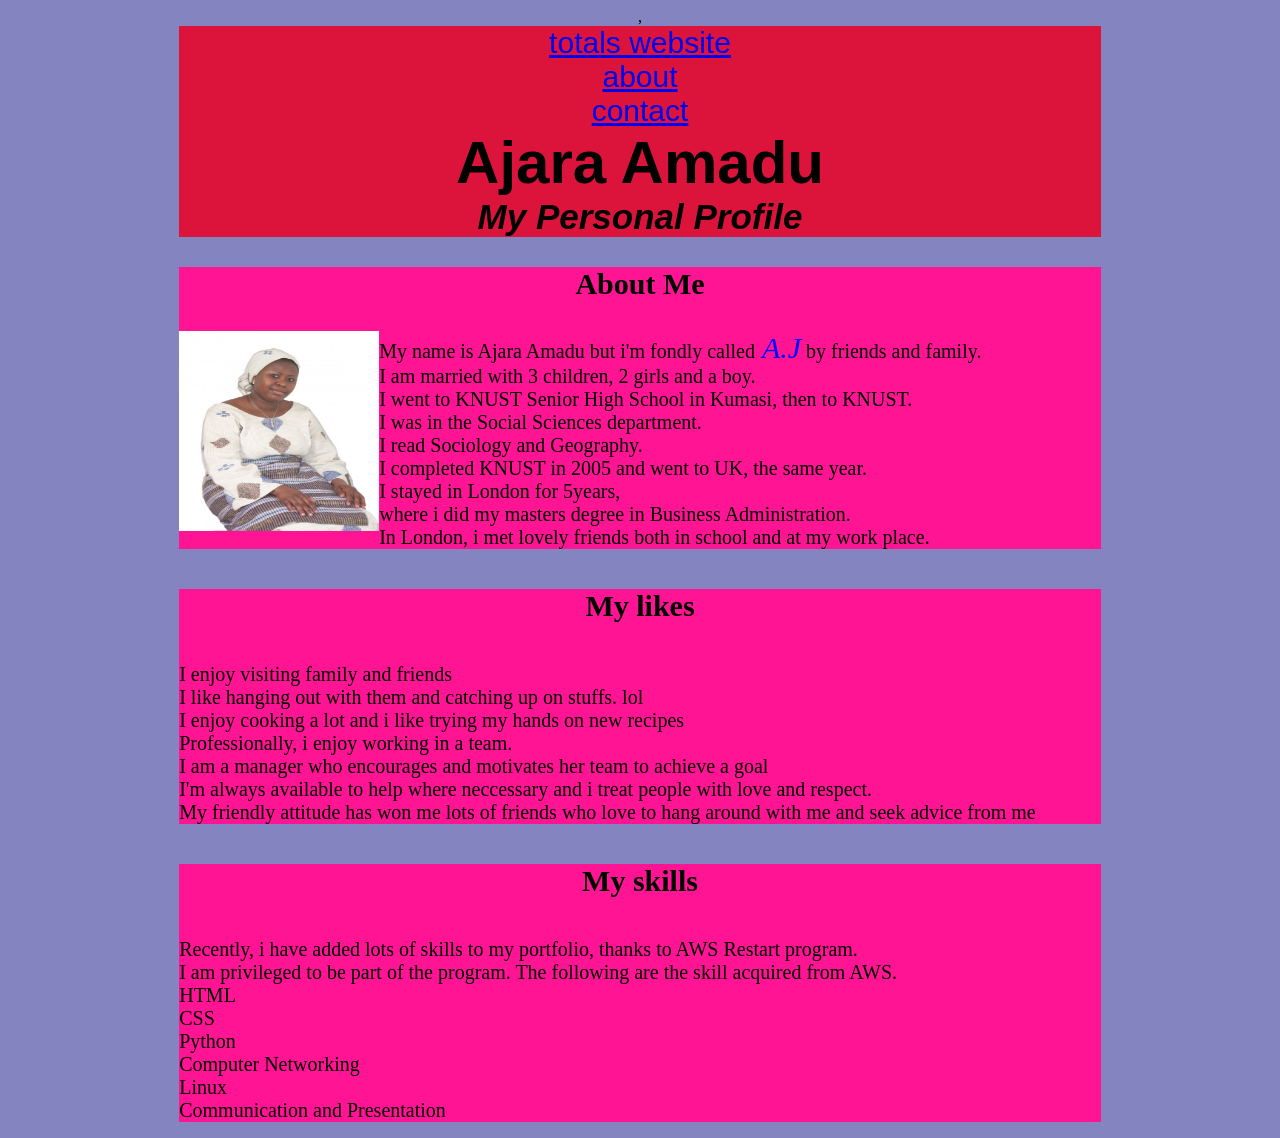
==== profile.html @ 7117e6a2 "second webpage to be hosted" ====
<!DOCTYPE html>
<!-- saved from url=(0073)file:///C:/Users/LENOVO/Desktop/myFirstProfilePage/myPersonalProfile.html -->
<html lang="en"><head><meta http-equiv="Content-Type" content="text/html; charset=UTF-8">
    
    <meta name="viewport" content="width=device-width, initial-scale=1.0">
    <title>My Profile Page</title>

<link rel="stylesheet" href="./myPersonalProfile_files/index.css">
<style>

    body{
        color: black;
    }
</style>
    
</head>

<body>
<!-- Main Header Area-->,
<header>
<a href="http://total.com/"> totals website</a>   
<footer><a href="file:///C:/Users/LENOVO/Desktop/myFirstProfilePage/about.html">about</a></footer>
<footer><a href="file:///C:/Users/LENOVO/Desktop/myFirstProfilePage/contact.html">contact</a></footer>

<h1>Ajara Amadu</h1>
<h2>My Personal Profile</h2>
</header>
<!--First Paragraph-About Me-->

<div>

<p>
    <h3>About Me</h3>
    <img src="./myPersonalProfile_files/1918234_1389280369559_3495788_n.jpg" alt="A picture of a woman" height="200px" width="200px">
    My name is Ajara Amadu but i'm fondly called<span> A.J</span> by friends and family.<br>
    I am married with 3 children, 2 girls and a boy.<br> 
    I went to KNUST Senior High School in Kumasi, then to KNUST.<br>
    I was in the Social Sciences department.<br>
    I read Sociology and Geography.<br>
    I completed KNUST in 2005 and went to UK, the same year.<br>
    I stayed in London for 5years,<br> 
    where i did my masters degree in Business Administration.<br>
    In London, i met lovely friends both in school and at my work place.<br>
    </p>
    </div>
  
    <div class= "like">
    <p>
    <h4>My likes</h4>
    I enjoy visiting family and friends<br>
    I like hanging out with them and catching up on stuffs. lol<br>
    I enjoy cooking a lot and i like trying my hands on new recipes<br>
    Professionally, i enjoy working in a team.<br>
    I am a manager who encourages and motivates her team to achieve a goal<br>
    I'm always available to help where neccessary and i treat people with love and respect.<br>
    My friendly attitude has won me lots of friends who love to hang around with me and seek advice from me<br>
    </p>
    </div>
   
         <div class="skills">
        <p>
        <h4>My skills</h4>
        Recently, i have added lots of skills to my portfolio, thanks to AWS Restart program.<br>
        I am privileged to be part of the program. The following are the skill acquired from AWS.<br>
    
         HTML<br>
         CSS<br>
         Python<br>
         Computer Networking<br>
         Linux<br>
         Communication and Presentation<br>
        </div>
        </p>

        </body>
        </html>
---- myPersonalProfile_files/index.css ----
index.css 
body{
    background-color: rgba(24, 53, 116, 0.925);
    text-align: center;
    font-family: 'Times New Roman', Times, serif;
    margin-left: 20%;
    margin-right: 20%;
    
  
}

body{
    background-color: rgba(25, 25, 139, 0.534);
    margin-left: 10%;
    margin-right: 10%;
    text-align: center;
    

}

header{
    font-size: 30px;
    font-style: bold ;
    font-family: 'Oswald', sans-serif;
    border: 5px black;
    background-color: crimson;
    margin-left: 5%;
    margin-right: 5%;

}

h1,h2{
    margin: 0%;
}
h2{
    font-style:italic;
    font-size: 35px;
}

h3{
    font-size: 30px;
    text-align: center;
    
}
div{
    font-size: 20px;
    font-family: 'Times New Roman', Times, serif;
    background-color: deeppink;
    border:5px  rgba(212, 15, 48, 0.966);
    margin-left: 5%;
    margin-right: 5%;
    text-align: start;   
}



img{
    float:left;   
}

span{
    font-size: 30px;
    font-style: italic;
    color: blue;
}


.likes{
    font-size:30px;
    font-style: italic;
    font-family:'Times New Roman', Times, serif;

    border: 5px pink;
 
}
#skills{
    font-size: 30px;
    font-family: 'Times New Roman', Times, serif;

    border: 5px pink;
}
h4{
    font-size:30px;
    text-align: center;
}


}
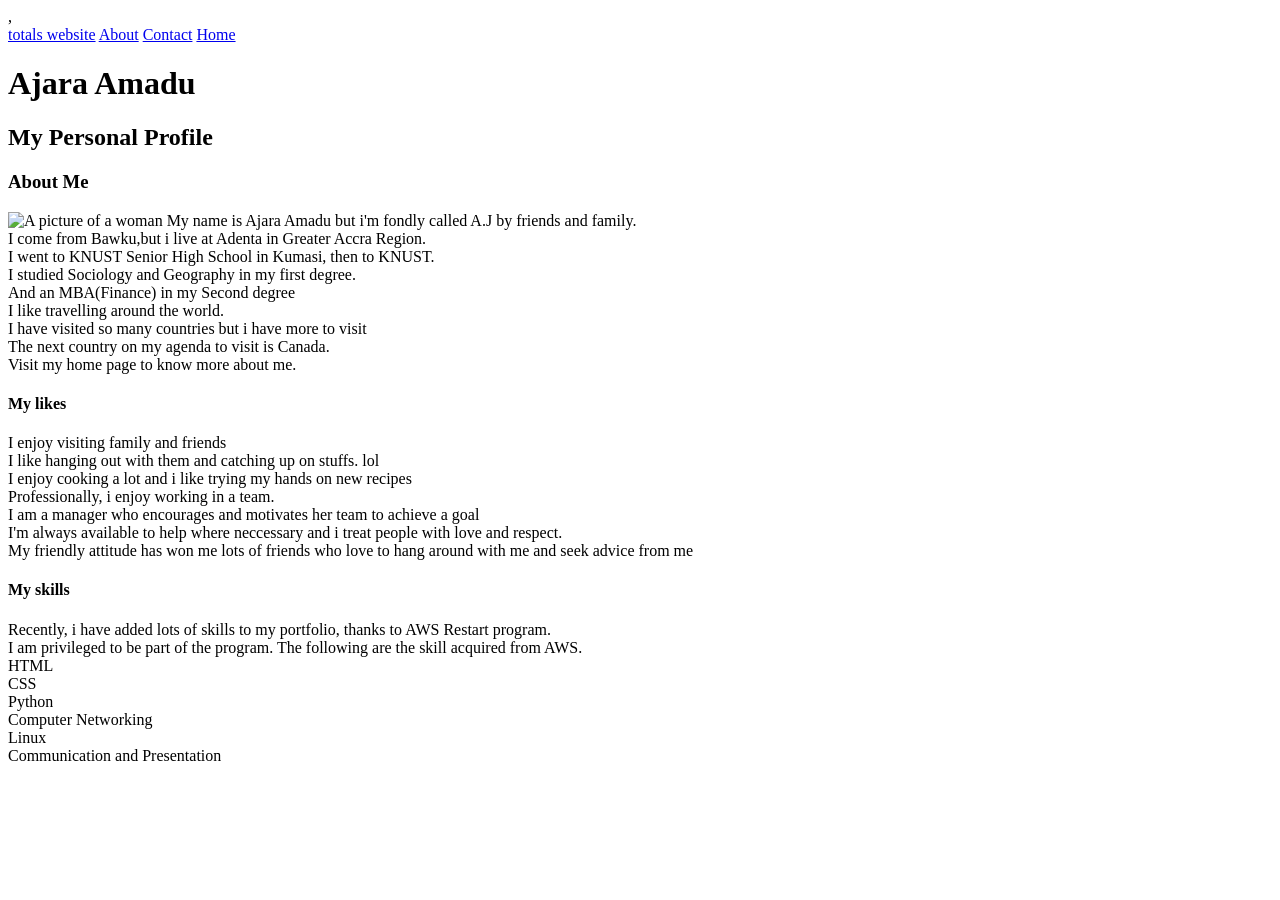
==== commit e7372f44: "Add files via upload changes made to profile page" ====
--- a/profile.html
+++ b/profile.html
@@ -1,11 +1,11 @@
 <!DOCTYPE html>
-<!-- saved from url=(0073)file:///C:/Users/LENOVO/Desktop/myFirstProfilePage/myPersonalProfile.html -->
+<!-- saved from url=(0063)file:///C:/Users/LENOVO/Desktop/myFirstProfilePage/profile.html -->
 <html lang="en"><head><meta http-equiv="Content-Type" content="text/html; charset=UTF-8">
     
     <meta name="viewport" content="width=device-width, initial-scale=1.0">
     <title>My Profile Page</title>
 
-<link rel="stylesheet" href="./myPersonalProfile_files/index.css">
+<link rel="stylesheet" href="./profile_files/index.css">
 <style>
 
     body{
@@ -17,10 +17,14 @@
 
 <body>
 <!-- Main Header Area-->,
+<nav>
+<a href="http://total.com/"> totals website</a>   
+<a href="file:///C:/Users/LENOVO/Desktop/myFirstProfilePage/about.html">About</a>
+<a href="file:///C:/Users/LENOVO/Desktop/myFirstProfilePage/contact.html">Contact</a>
+<a href="file:///C:/Users/LENOVO/Desktop/myFirstProfilePage/Home.html">Home</a>
+</nav>
+
 <header>
-<a href="http://total.com/"> totals website</a>   
-<footer><a href="file:///C:/Users/LENOVO/Desktop/myFirstProfilePage/about.html">about</a></footer>
-<footer><a href="file:///C:/Users/LENOVO/Desktop/myFirstProfilePage/contact.html">contact</a></footer>
 
 <h1>Ajara Amadu</h1>
 <h2>My Personal Profile</h2>
@@ -30,23 +34,23 @@
 <div>
 
 <p>
-    <h3>About Me</h3>
-    <img src="./myPersonalProfile_files/1918234_1389280369559_3495788_n.jpg" alt="A picture of a woman" height="200px" width="200px">
+    </p><h3>About Me</h3>
+    <img src="./profile_files/1918234_1389280369559_3495788_n.jpg" alt="A picture of a woman" height="200px" width="200px">
     My name is Ajara Amadu but i'm fondly called<span> A.J</span> by friends and family.<br>
-    I am married with 3 children, 2 girls and a boy.<br> 
+    I come from Bawku,but i live at Adenta in Greater Accra Region.<br> 
     I went to KNUST Senior High School in Kumasi, then to KNUST.<br>
-    I was in the Social Sciences department.<br>
-    I read Sociology and Geography.<br>
-    I completed KNUST in 2005 and went to UK, the same year.<br>
-    I stayed in London for 5years,<br> 
-    where i did my masters degree in Business Administration.<br>
-    In London, i met lovely friends both in school and at my work place.<br>
-    </p>
+    I studied Sociology and Geography in my first degree.<br>
+    And an MBA(Finance) in my Second degree<br>
+    I like travelling around the world.<br>
+    I have visited so many countries but i have more to visit<br> 
+    The next country on my agenda to visit is Canada.<br>
+    Visit my home page to know more about me.<br>
+    <p></p>
     </div>
   
-    <div class= "like">
+    <div class="like">
     <p>
-    <h4>My likes</h4>
+    </p><h4>My likes</h4>
     I enjoy visiting family and friends<br>
     I like hanging out with them and catching up on stuffs. lol<br>
     I enjoy cooking a lot and i like trying my hands on new recipes<br>
@@ -54,12 +58,12 @@
     I am a manager who encourages and motivates her team to achieve a goal<br>
     I'm always available to help where neccessary and i treat people with love and respect.<br>
     My friendly attitude has won me lots of friends who love to hang around with me and seek advice from me<br>
-    </p>
+    <p></p>
     </div>
    
          <div class="skills">
         <p>
-        <h4>My skills</h4>
+        </p><h4>My skills</h4>
         Recently, i have added lots of skills to my portfolio, thanks to AWS Restart program.<br>
         I am privileged to be part of the program. The following are the skill acquired from AWS.<br>
     
@@ -70,7 +74,7 @@
          Linux<br>
          Communication and Presentation<br>
         </div>
-        </p>
+        <p></p>
 
-        </body>
-        </html>+        
+        </body></html>
